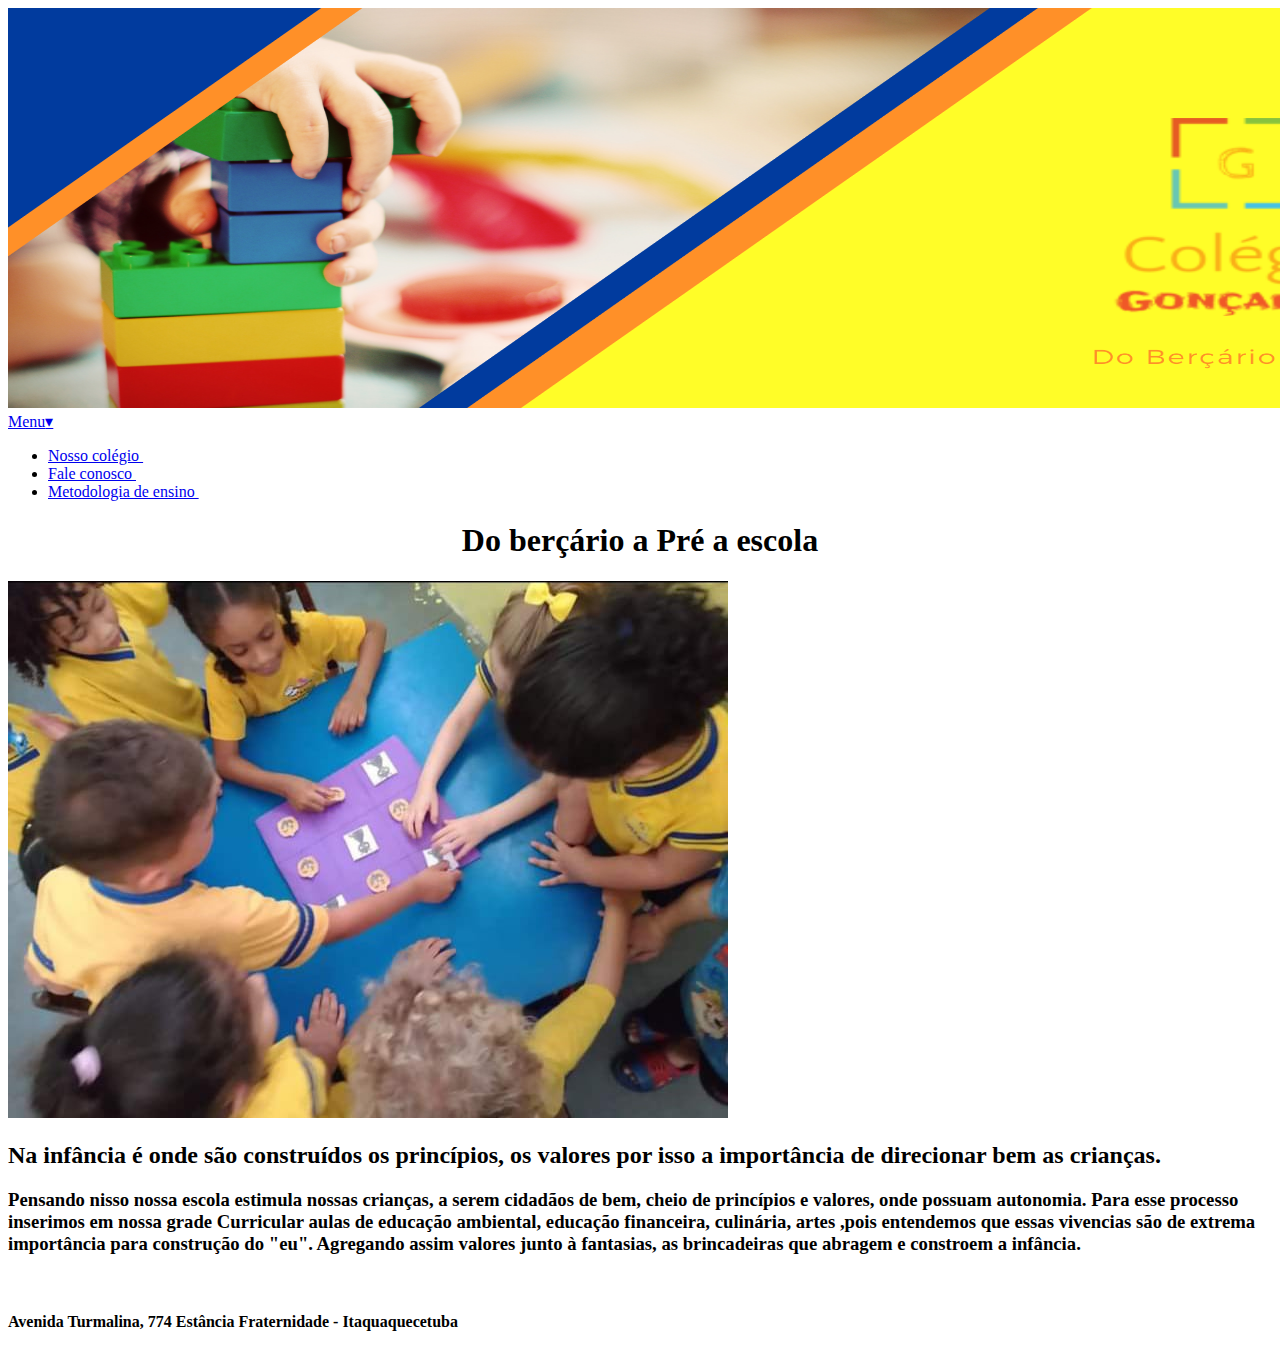
==== do_berçário_a_pré_a_escola.html @ 14987ab6 "Add files via upload" ====
<!DOCTYPE html>
<html lang="en">
<head>
    <meta charset="UTF-8">
    <meta http-equiv="X-UA-Compatible" content="IE=edge">
    <meta name="viewport" content="width=device-width, initial-scale=1.0">
    <title>Colégio Gonçalves</title>
</head>
<body>
    <up>
        <img src="logo da escola.jpeg" width="1500px" height="400px"> 
    </up>
    <left>
        <a href="#" class="sd-button sd-mobnav-btn" style="top: auto;">
            <span class="sd-nav-icon">
                <span class="sd-icon-bar1"></span>
                <span class="sd-icon-bar2"></span>
                <span class="sd-icon-bar3"></span>
            </span><span id="phone_menu_button" name="phone_menu_button" class="sd-nav-menu">Menu</span><span class="menu-triangle">▾</span>
        </a>
        <div class="sd-header-image" style="background-image: url(&quot;../images/public/sd_63c8465d9114f.jpg?no_cache=1674073203&quot;);">
                            <div id="sd-header-gradient"></div>
        </div>
        <!--  -->
                                </header>
                                                        <div id="sd-overlay"></div>
            
                                <main id="sd-main" class="clearfix">
                                    <div id="sd-column-nav">
                                        <nav class="sd-main-nav">
                                            <ul class="sd-tab">
                    
                
                                            <li class="sd-tab-item sd-tab-item-active"><a href="/"><div class="">Nosso colégio&nbsp;</div></a></li>
                                
                                
                            
                
                                            <li class="sd-tab-item"><a href="contact.html"><div class="">Fale conosco&nbsp;</div></a></li>
                                                    
                
                                            <li class="sd-tab-item"><a href="do_berçário_a_pré_a_escola.html"><div class="">Metodologia de ensino&nbsp;</div></a></li>
                                                
            </ul>
                                        </nav>
                                    </div>
    </left>
    <center>
       <h1>Do berçário a Pré a escola</h1>
    </center>

    <left>
        <img src="foto4.jpg.jfif">
    </left>

    <right>
        <h2>Na infância é onde são construídos os princípios, os valores por isso a importância de direcionar bem as crianças.</h2>
        <h3>Pensando nisso nossa escola estimula nossas crianças, a serem cidadãos de bem, cheio de princípios e valores, onde possuam autonomia. Para esse processo inserimos em nossa grade Curricular aulas de educação ambiental, educação financeira, culinária, artes ,pois entendemos que essas vivencias são de extrema importância para construção do "eu". Agregando assim valores junto à fantasias, as brincadeiras que abragem e constroem a infância.</h3>
    </right>
    <br>

    <h4>Avenida Turmalina, 774 Estância Fraternidade - Itaquaquecetuba</h4>
</body>
</html>
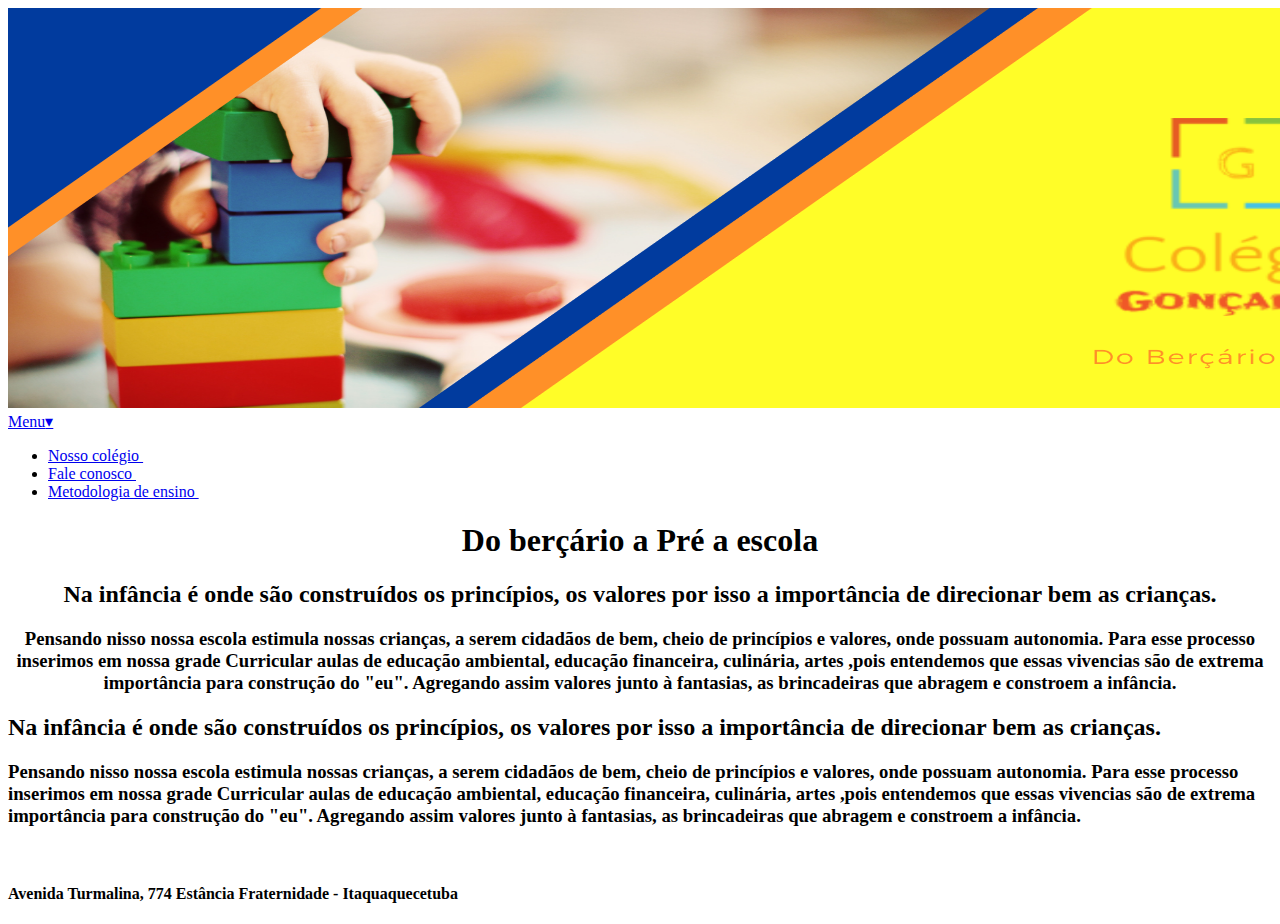
==== commit 50811483: "Update do_berçário_a_pré_a_escola.html" ====
--- a/do_berçário_a_pré_a_escola.html
+++ b/do_berçário_a_pré_a_escola.html
@@ -47,18 +47,16 @@
     </left>
     <center>
        <h1>Do berçário a Pré a escola</h1>
+                <h2>Na infância é onde são construídos os princípios, os valores por isso a importância de direcionar bem as crianças.</h2>
+        <h3>Pensando nisso nossa escola estimula nossas crianças, a serem cidadãos de bem, cheio de princípios e valores, onde possuam autonomia. Para esse processo inserimos em nossa grade Curricular aulas de educação ambiental, educação financeira, culinária, artes ,pois entendemos que essas vivencias são de extrema importância para construção do "eu". Agregando assim valores junto à fantasias, as brincadeiras que abragem e constroem a infância.</h3
+            <img src="foto4.jpg.jfif">
     </center>
-
-    <left>
-        <img src="foto4.jpg.jfif">
-    </left>
 
     <right>
         <h2>Na infância é onde são construídos os princípios, os valores por isso a importância de direcionar bem as crianças.</h2>
         <h3>Pensando nisso nossa escola estimula nossas crianças, a serem cidadãos de bem, cheio de princípios e valores, onde possuam autonomia. Para esse processo inserimos em nossa grade Curricular aulas de educação ambiental, educação financeira, culinária, artes ,pois entendemos que essas vivencias são de extrema importância para construção do "eu". Agregando assim valores junto à fantasias, as brincadeiras que abragem e constroem a infância.</h3>
-    </right>
     <br>
 
     <h4>Avenida Turmalina, 774 Estância Fraternidade - Itaquaquecetuba</h4>
 </body>
-</html>+</html>
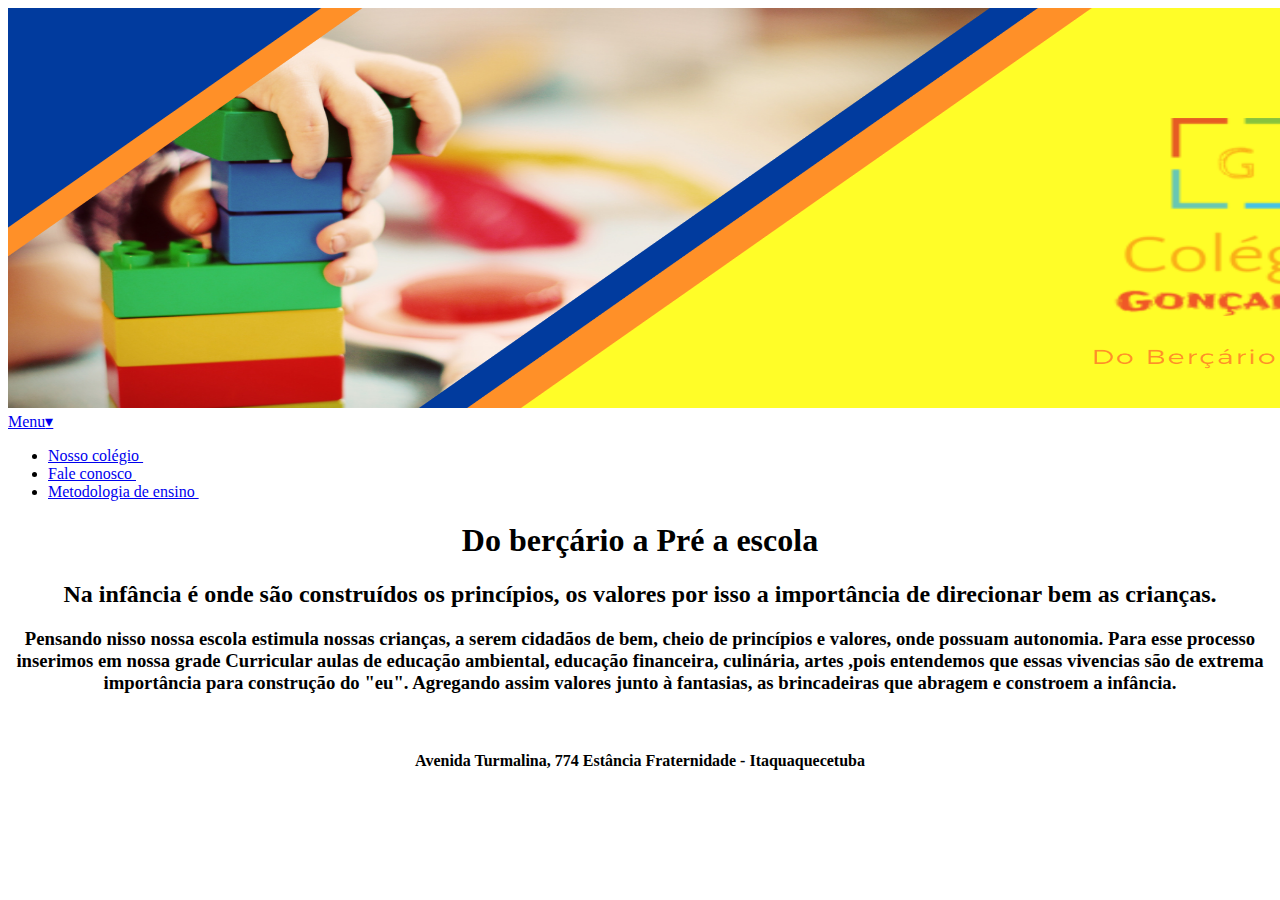
==== commit 88a0f315: "Update do_berçário_a_pré_a_escola.html" ====
--- a/do_berçário_a_pré_a_escola.html
+++ b/do_berçário_a_pré_a_escola.html
@@ -49,13 +49,9 @@
        <h1>Do berçário a Pré a escola</h1>
                 <h2>Na infância é onde são construídos os princípios, os valores por isso a importância de direcionar bem as crianças.</h2>
         <h3>Pensando nisso nossa escola estimula nossas crianças, a serem cidadãos de bem, cheio de princípios e valores, onde possuam autonomia. Para esse processo inserimos em nossa grade Curricular aulas de educação ambiental, educação financeira, culinária, artes ,pois entendemos que essas vivencias são de extrema importância para construção do "eu". Agregando assim valores junto à fantasias, as brincadeiras que abragem e constroem a infância.</h3
-            <img src="foto4.jpg.jfif">
-    </center>
-
-    <right>
-        <h2>Na infância é onde são construídos os princípios, os valores por isso a importância de direcionar bem as crianças.</h2>
-        <h3>Pensando nisso nossa escola estimula nossas crianças, a serem cidadãos de bem, cheio de princípios e valores, onde possuam autonomia. Para esse processo inserimos em nossa grade Curricular aulas de educação ambiental, educação financeira, culinária, artes ,pois entendemos que essas vivencias são de extrema importância para construção do "eu". Agregando assim valores junto à fantasias, as brincadeiras que abragem e constroem a infância.</h3>
-    <br>
+              <img src="foto4.jpg.jfif">
+            </centro>
+            <br>
 
     <h4>Avenida Turmalina, 774 Estância Fraternidade - Itaquaquecetuba</h4>
 </body>
